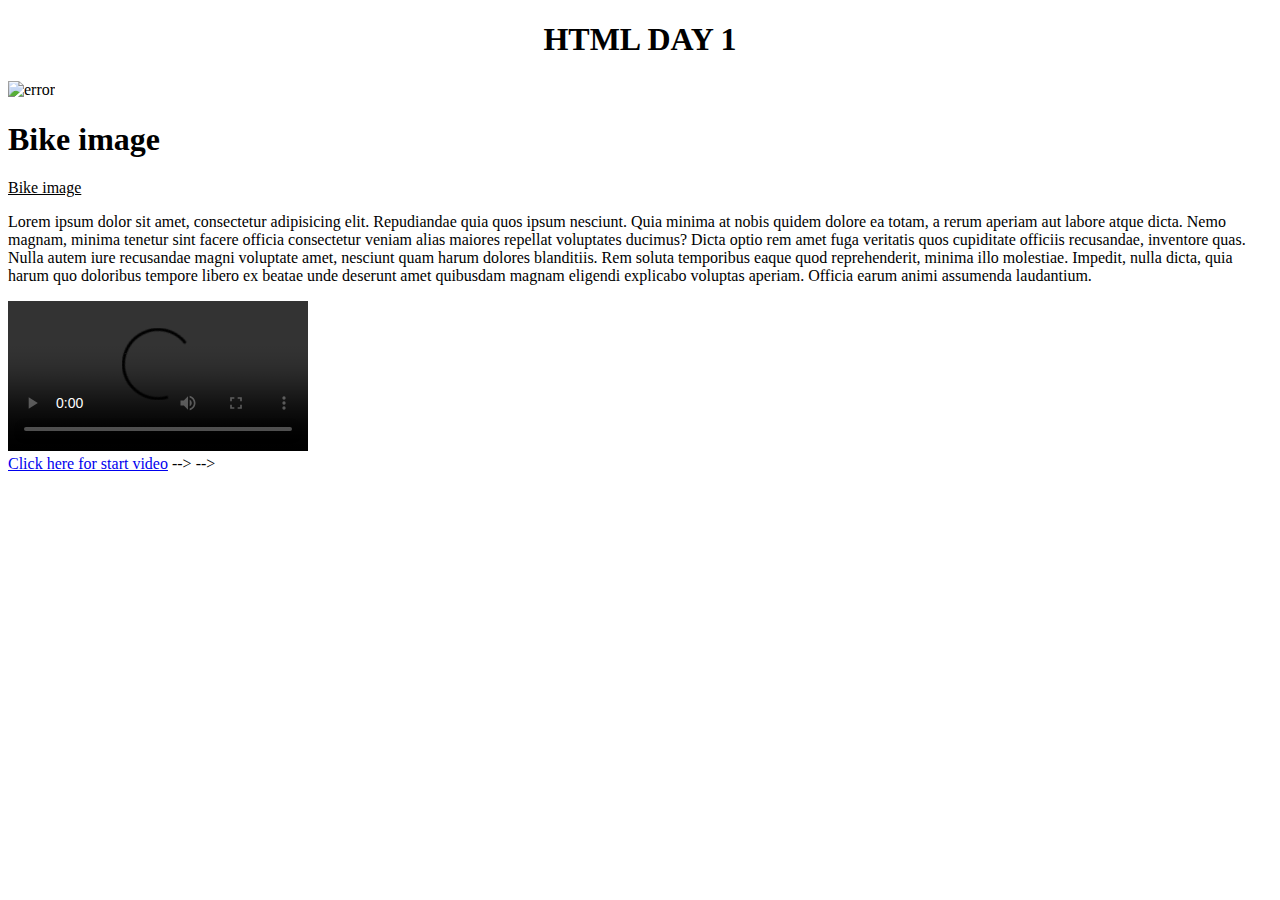
==== index.html @ a165047a "First" ====
<!DOCTYPE html>
<html lang="en">
<head>
  <meta charset="UTF-8">
  <meta http-equiv="X-UA-Compatible" content="IE=edge">
  <meta name="viewport" content="width=device-width, initial-scale=1.0">
  <link href="https://cdn.jsdelivr.net/npm/bootstrap@5.2.3/dist/css/bootstrap.min.css" rel="stylesheet"
      integrity="sha384-rbsA2VBKQhggwzxH7pPCaAqO46MgnOM80zW1RWuH61DGLwZJEdK2Kadq2F9CUG65" crossorigin="anonymous">
  <script src="https://cdn.jsdelivr.net/npm/bootstrap@5.2.3/dist/js/bootstrap.bundle.min.js"
      integrity="sha384-kenU1KFdBIe4zVF0s0G1M5b4hcpxyD9F7jL+jjXkk+Q2h455rYXK/7HAuoJl+0I4" crossorigin="anonymous">
  </script>
  <title>HTML pratice</title>

</head>
<body>
  <h1 align = "center">HTML DAY 1</h1>
  <img src="https://encrypted-tbn0.gstatic.com/images?q=tbn:ANd9GcS9-BxrefNQGvh1WDDCDLyjA9NRlCvrfoWYNeUc7wHc&s"   alt="error" align="center">
  <h1>Bike image</h1>
  <u>Bike image</u>
  <br>
  <p>Lorem ipsum dolor sit amet, consectetur adipisicing elit. Repudiandae quia quos ipsum nesciunt. Quia minima at nobis quidem dolore ea totam, a rerum aperiam aut labore atque dicta. Nemo magnam, minima tenetur sint facere officia consectetur veniam alias maiores repellat voluptates ducimus? Dicta optio rem amet fuga veritatis quos cupiditate officiis recusandae, inventore quas. Nulla autem iure recusandae magni voluptate amet, nesciunt quam harum dolores blanditiis. Rem soluta temporibus eaque quod reprehenderit, minima illo molestiae. Impedit, nulla dicta, quia harum quo doloribus tempore libero ex beatae unde deserunt amet quibusdam magnam eligendi explicabo voluptas aperiam. Officia earum animi assumenda laudantium.</p>
  <video src="https://youtu.be/J9YPNHxXfF4" width="300px" controls ></video>
  <br>
  <a href="https://youtu.be/J9YPNHxXfF4">Click here for start video</a>
</body>
</html> --> -->
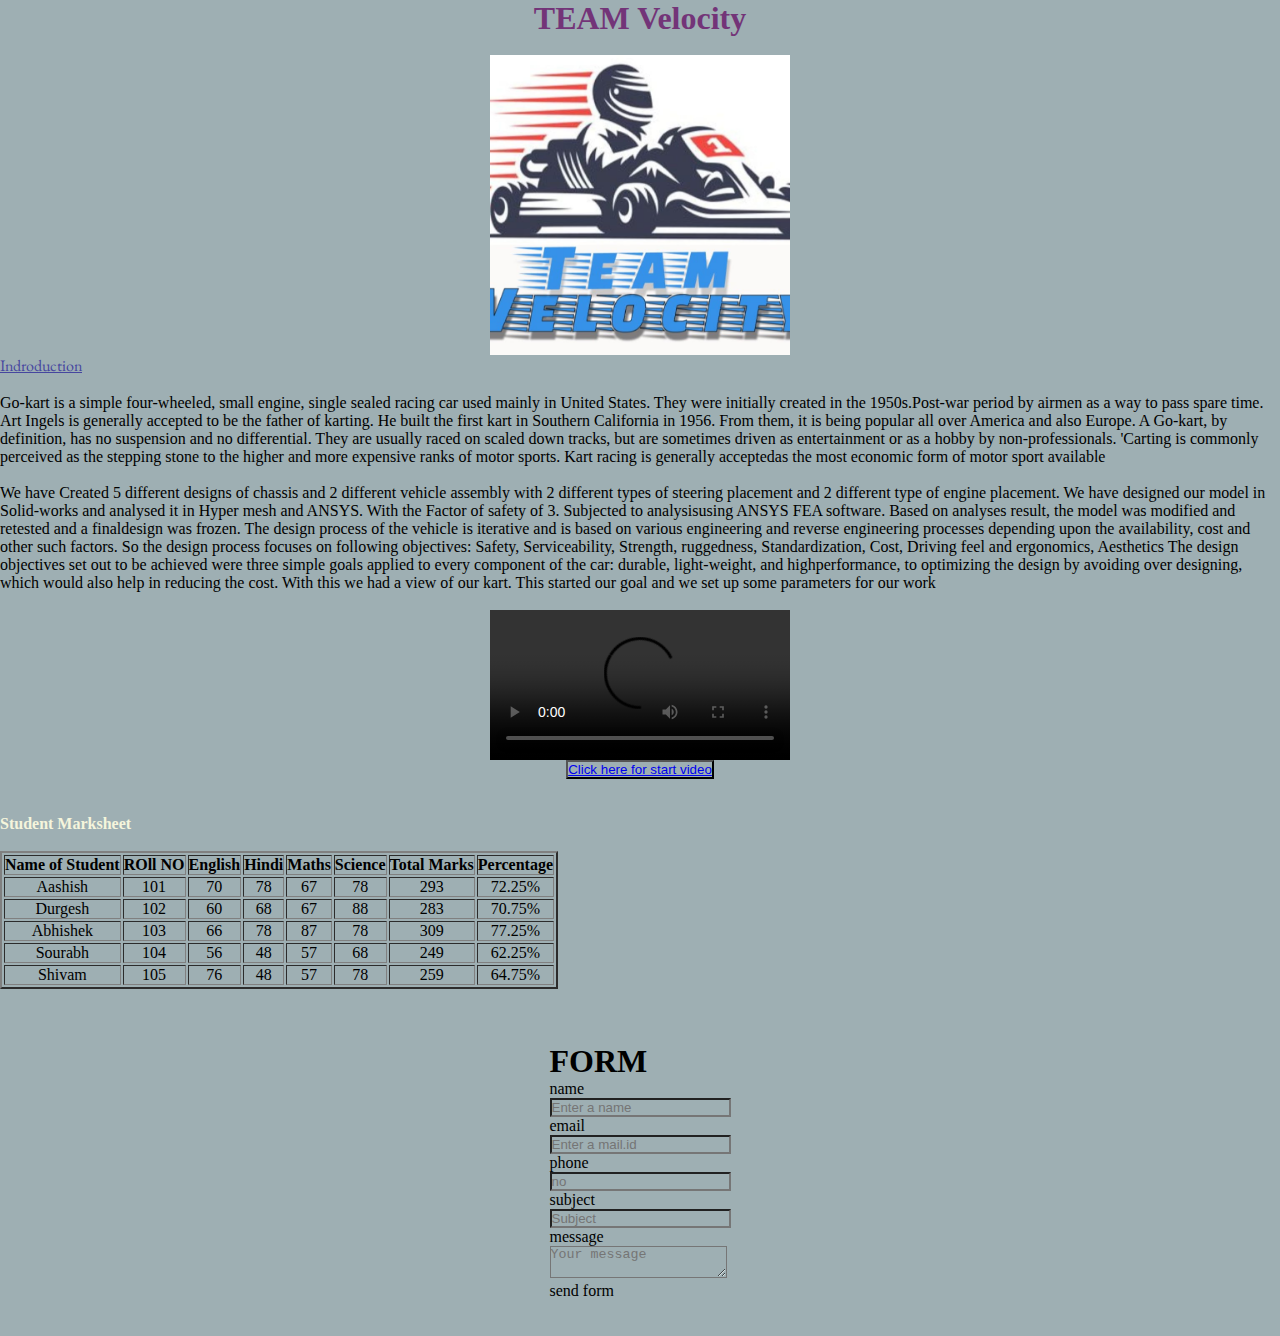
==== commit 500cdaa8: "second" ====
--- a/index.html
+++ b/index.html
@@ -1,27 +1,177 @@
 <!DOCTYPE html>
 <html lang="en">
-<head>
-  <meta charset="UTF-8">
-  <meta http-equiv="X-UA-Compatible" content="IE=edge">
-  <meta name="viewport" content="width=device-width, initial-scale=1.0">
-  <link href="https://cdn.jsdelivr.net/npm/bootstrap@5.2.3/dist/css/bootstrap.min.css" rel="stylesheet"
-      integrity="sha384-rbsA2VBKQhggwzxH7pPCaAqO46MgnOM80zW1RWuH61DGLwZJEdK2Kadq2F9CUG65" crossorigin="anonymous">
-  <script src="https://cdn.jsdelivr.net/npm/bootstrap@5.2.3/dist/js/bootstrap.bundle.min.js"
-      integrity="sha384-kenU1KFdBIe4zVF0s0G1M5b4hcpxyD9F7jL+jjXkk+Q2h455rYXK/7HAuoJl+0I4" crossorigin="anonymous">
-  </script>
-  <title>HTML pratice</title>
+  <head>
+    <meta charset="UTF-8">
+    <meta http-equiv="X-UA-Compatible" content="IE=edge">
+    <meta name="viewport" content="width=device-width, initial-scale=1.0">
+    <title>TEAM Velocity</title>
+    <link rel="stylesheet" href="style.css">
+  </head>
+  <body>
+    <div class="head"><h1 >TEAM Velocity</h1></div><br>
+  
+    <!-- <h1 align = "center"; style="text-decoration: underline";>HTML DAY 1</h1> -->
+    <div class="image">
+    <img width="300" src="/Team velocity.jpeg">   
+    </div>
+    <h7 id="mid";>Indroduction</h7>
+    <br>
+    <br>
+    <div class="medium">
+      <p1>Go-kart is a simple four-wheeled, small engine, single sealed racing car used mainly in United 
+    States. They were initially created in the 1950s.Post-war period by airmen as a way to pass spare time. 
+    Art Ingels is generally accepted to be the father of karting. He built the first kart in Southern 
+    California in 1956. From them, it is being popular all over America and also Europe. A Go-kart, by 
+    definition, has no suspension and no differential. They are usually raced on scaled down tracks, but 
+    are sometimes driven as entertainment or as a hobby by non-professionals. 'Carting is commonly 
+    perceived as the stepping stone to the higher and more expensive ranks of motor sports. Kart racing is
+    generally acceptedas the most economic form of motor sport available
+      </p1><br><br>
+      <p2>We have Created 5 different designs of chassis and 2 different vehicle assembly with 2 
+      different types of steering placement and 2 different type of engine placement. We have designed our 
+      model in Solid-works and analysed it in Hyper mesh and ANSYS. With the Factor of safety of 3.
+      Subjected to analysisusing ANSYS FEA software. Based on analyses result, the model was modified
+      and retested and a finaldesign was frozen. The design process of the vehicle is iterative and is based on 
+      various engineering and reverse engineering processes depending upon the availability, cost and other 
+      such factors. So the design process focuses on following objectives: Safety, Serviceability, Strength,
+      ruggedness, Standardization, Cost, Driving feel and ergonomics, Aesthetics The design objectives set 
+      out to be achieved were three simple goals applied to every component of the car: durable, light-weight,
+      and highperformance, to optimizing the design by avoiding over designing, which would also help in 
+      reducing the cost. With this we had a view of our kart. This started our goal and we set up some 
+      parameters for our work
+      </p2>
+    </div><br>
+    
+    <div class="video">
+      <video src="https://youtu.be/J9YPNHxXfF4" width="300px" controls ></video>
+      <br><br>
+      
+    </div>
+    <div class="button"><button><a href="https://youtu.be/J9YPNHxXfF4"> Click here for start video</a></button></div>
+      <br>
+      <br>
 
-</head>
-<body>
-  <h1 align = "center">HTML DAY 1</h1>
-  <img src="https://encrypted-tbn0.gstatic.com/images?q=tbn:ANd9GcS9-BxrefNQGvh1WDDCDLyjA9NRlCvrfoWYNeUc7wHc&s"   alt="error" align="center">
-  <h1>Bike image</h1>
-  <u>Bike image</u>
-  <br>
-  <p>Lorem ipsum dolor sit amet, consectetur adipisicing elit. Repudiandae quia quos ipsum nesciunt. Quia minima at nobis quidem dolore ea totam, a rerum aperiam aut labore atque dicta. Nemo magnam, minima tenetur sint facere officia consectetur veniam alias maiores repellat voluptates ducimus? Dicta optio rem amet fuga veritatis quos cupiditate officiis recusandae, inventore quas. Nulla autem iure recusandae magni voluptate amet, nesciunt quam harum dolores blanditiis. Rem soluta temporibus eaque quod reprehenderit, minima illo molestiae. Impedit, nulla dicta, quia harum quo doloribus tempore libero ex beatae unde deserunt amet quibusdam magnam eligendi explicabo voluptas aperiam. Officia earum animi assumenda laudantium.</p>
-  <video src="https://youtu.be/J9YPNHxXfF4" width="300px" controls ></video>
-  <br>
-  <a href="https://youtu.be/J9YPNHxXfF4">Click here for start video</a>
-</body>
-</html> --> -->
 
+      <!-- Table -->
+
+
+   <h4 style="color: beige;">Student Marksheet</h4></div>
+      <br> 
+      <div class="table"> 
+        <div class="b"></div>
+      <table border="2" align="center" >
+          <th bg color="#008000">Name of Student</th>
+          <th>ROll NO</th>
+          <th>English</th>
+          <th>Hindi</th>
+          <th>Maths</th>
+          <th>Science</th>
+          <th>Total Marks</th>
+          <th>Percentage</th>
+  
+          <tr>
+              <td align="center">Aashish</td>
+              <td align="center">101</td>
+              <td align="center">70</td>
+              <td align="center">78</td>
+              <td align="center">67</td>
+              <td align="center">78</td>
+              <td align="center">293</td>
+              <td align="center">72.25%</td>
+              
+          </tr>
+          <tr>
+              <td align="center">Durgesh</td>
+              <td align="center">102</td>
+              <td align="center">60</td>
+              <td align="center">68</td>
+              <td align="center">67</td>
+              <td align="center">88</td>
+              <td align="center">283</td>
+              <td align="center">70.75%</td>
+              
+          </tr>
+          <tr>
+              <td align="center">Abhishek</td>
+              <td align="center">103</td>
+              <td align="center">66</td>
+              <td align="center">78</td>
+              <td align="center">87</td>
+              <td align="center">78</td>
+              <td align="center">309</td>
+              <td align="center">77.25%</td>
+              
+          </tr>
+          <tr>
+              <td  align="center">Sourabh</td>
+              <td align="center">104</td>
+              <td align="center">56</td>
+              <td align="center">48</td>
+              <td align="center">57</td>
+              <td align="center">68</td>
+              <td align="center">249</td>
+              <td align="center">62.25%</td>
+              
+          </tr>
+          <tr>
+              <td align="center">Shivam</td>
+              <td align="center">105</td>
+              <td align="center">76</td>
+              <td align="center">48</td>
+              <td align="center">57</td>
+              <td align="center">78</td>
+              <td align="center">259</td>
+              <td align="center">64.75%</td>
+              
+          </tr>
+      </table>
+    </div>
+    </div><br><br><br>
+
+<!-- FORM -->
+
+<div class="a">
+    <div class="wrapper">
+      <div class="content">
+        <h1 style="gray">FORM</h1>
+        
+      </div>
+    
+      <div class="form">
+        <div class="top-form">
+          <div class="inner-form">
+            <div class="label">name</div>
+            <input type="text" placeholder="Enter a name">
+          </div>
+          <div class="inner-form">
+            <div class="label">email</div>
+            <input type="text" placeholder="Enter a mail.id">
+          </div>
+          <div class="inner-form">
+            <div class="label">phone</div>
+            <input type="text" placeholder="no">
+          </div>
+        </div>
+    
+        <div class="middle-form">
+          <div class="inner-form">
+            <div class="label">subject</div>
+            <input type="text" placeholder="Subject">
+          </div>
+        </div>
+    
+        <div class="bottom-form">
+          <div class="inner-form">
+            <div class="label">message</div>
+            <textarea placeholder="Your message"></textarea>
+          </div>
+        </div>
+    
+        <div class="btn">send form</div><br>
+        <br>
+    
+      </div>
+    </div>
+  </div>
+  </body>
+</html>--- a/style.css
+++ b/style.css
@@ -0,0 +1,63 @@
+@import url('https://fonts.googleapis.com/css2?family=EB+Garamond:ital@1&display=swap');
+@import url('https://fonts.googleapis.com/css2?family=Source+Code+Pro:ital,wght@0,700;1,400&display=swap');
+* {
+    padding: 0;
+    background-color:rgb(158, 175, 179);
+    margin: 0;
+    box-sizing: border-box;
+  }
+
+.head{
+    color:rgb(115, 52, 120);
+    display: flex;
+    justify-content: center;}
+.image{
+    display: flex;
+    justify-content: center;
+    }
+
+.video{
+    display: flex;
+  align-items: center;
+  justify-content: center;
+  
+}
+.button{
+    display: flex;
+    justify-content: center;
+}
+#mid{
+    justify-content: center;
+    color:rgb(70, 70, 159);
+    text-decoration: underline; 
+    font-family: 'EB Garamond', serif;
+}
+}
+.medium{
+    color:brown;
+    
+}
+.table{
+    border="2"
+    color:blue;
+    justify-content: center;
+}
+#h4{color: rgb(185, 120, 22);}
+
+.student{
+ 
+    display: flex;
+    justify-content: center;}
+
+.form{]
+    color: red ;
+    justify-content: center;
+}
+.a{
+    display: flex;
+    justify-content: center;
+}
+.b{
+    display: flex;
+    justify-content: center;
+}
